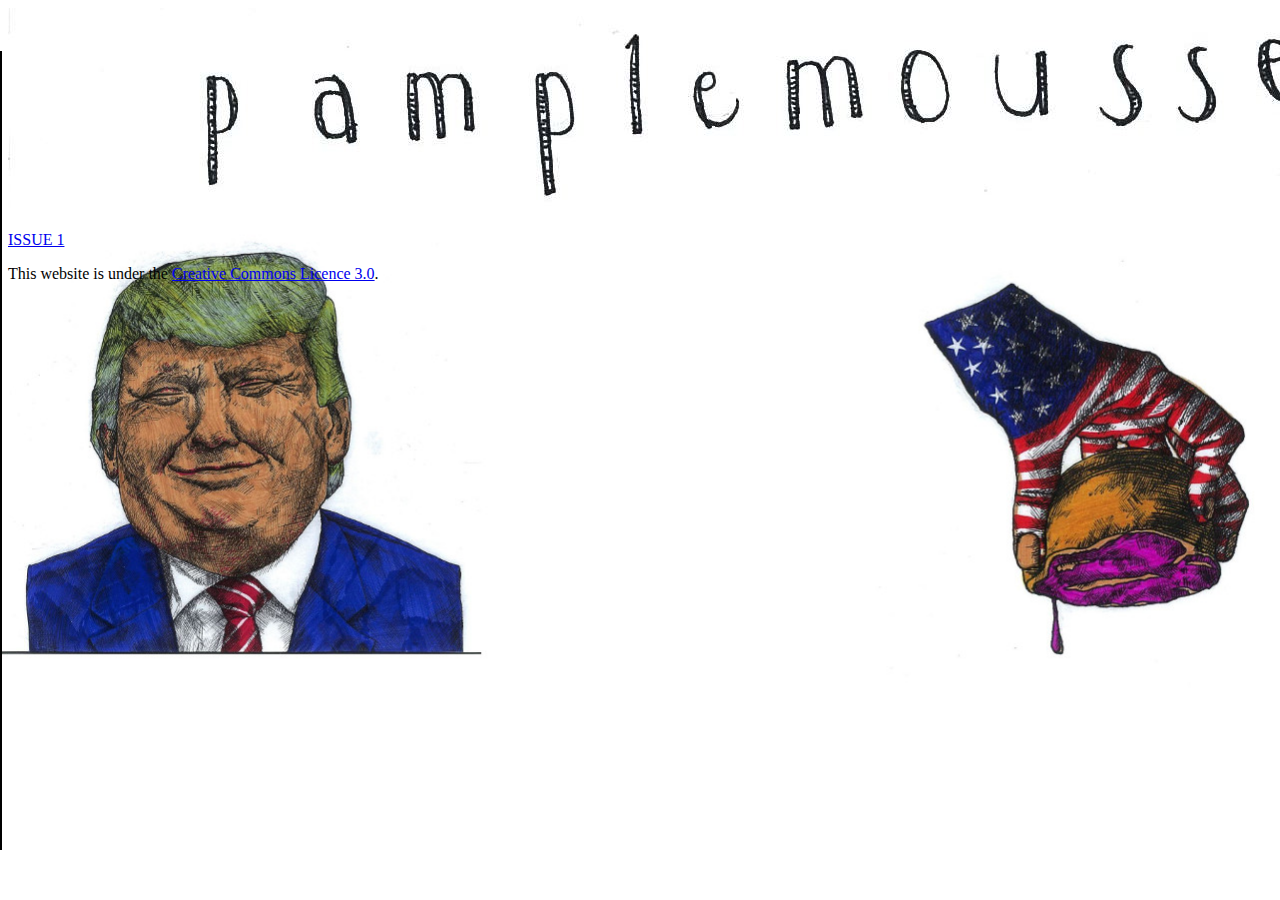
==== index.html @ 45318f33 "second commit" ====
<!DOCTYPE html>
<html>
	<head>
		<meta charset="utf-8">
		<link rel="stylesheet" type="text/css" href="Styles.css">
		<meta name="description" content="Newspaper published by Septima A french group students of Gymnázium Nad Alejí high school in Prague.">		
	</head>
	<body>
		<div class="body">
			<img class="nadpis" src="Images/text.jpg">
			<p class="main">
				<a href="issue1.html" class="link">ISSUE 1</a>
			</p>
			<p class="foot">
				This website is under the <a href="licence CC">Creative Commons Licence 3.0</a>.
			</p>
		</div>
	</body>
</html>
---- Styles.css ----
body {
	background-image: url("Images/Background.jpg");
	background-attachment: fixed;
	background-repeat: no-repeat;
	background-size: 100%;
	background-position: 50% 50%
}

.nadpis{
}
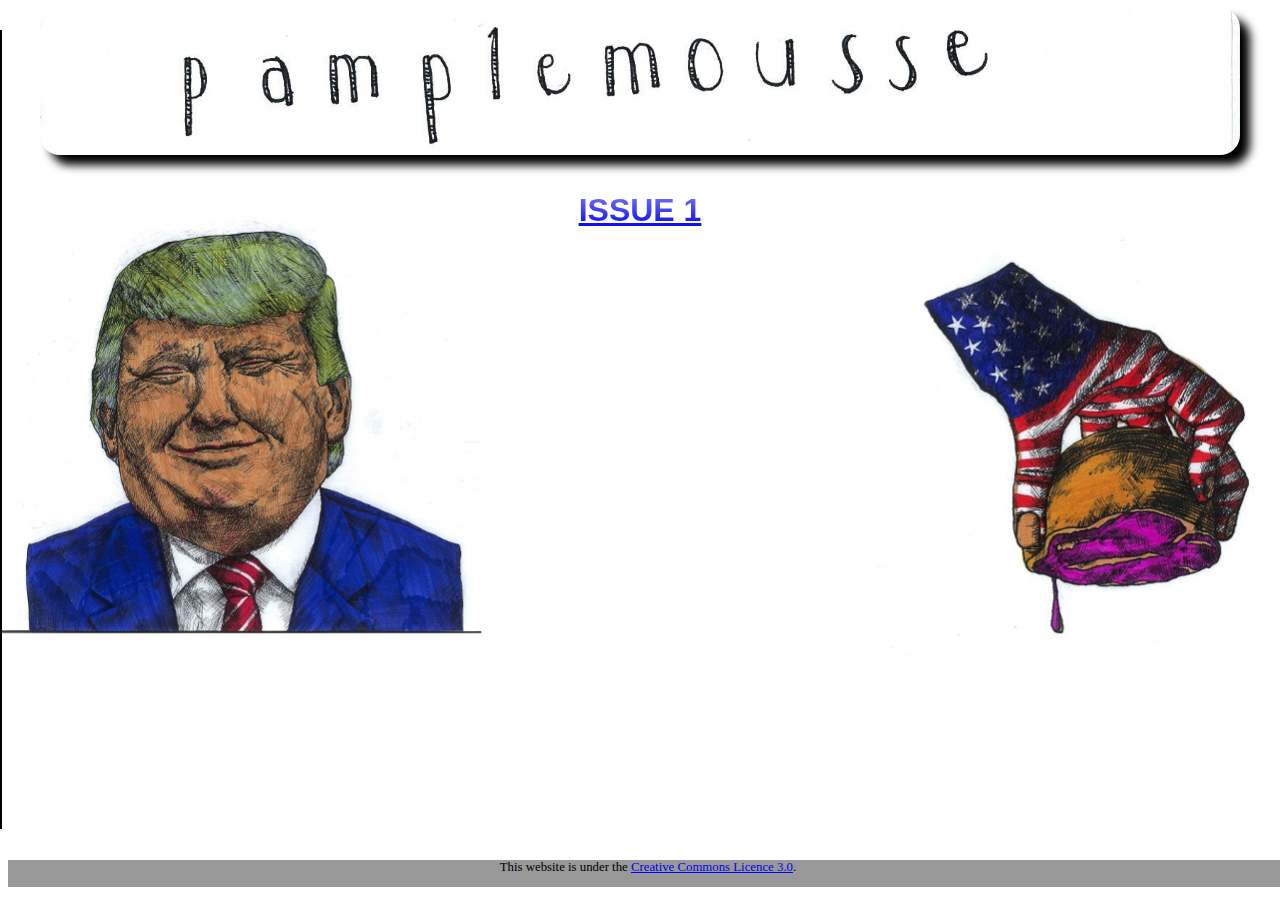
==== commit 0b2e0cd3: "pridani css" ====
--- a/index.html
+++ b/index.html
@@ -8,7 +8,9 @@
 	<body>
 		<div class="body">
 			<img class="nadpis" src="Images/text.jpg">
+			
 			<p class="main">
+				<br>
 				<a href="issue1.html" class="link">ISSUE 1</a>
 			</p>
 			<p class="foot">
--- a/Styles.css
+++ b/Styles.css
@@ -1,10 +1,57 @@
-body {
+@font-face {
+	font-family: 'JungleFeverRegular';
+	src: url('JungleFever-webfont.eot');
+	src: local('☺'), url('JungleFever-webfont.woff') format('woff'), url('JungleFever-webfont.ttf') format('truetype'), url('JungleFever-webfont.svg#webfontBlD2f3Gz') format('svg');
+	font-weight: normal;
+	font-style: normal;
+}
+
+body {	
 	background-image: url("Images/Background.jpg");
 	background-attachment: fixed;
 	background-repeat: no-repeat;
 	background-size: 100%;
-	background-position: 50% 50%
+	background-position: 50% 30%;
 }
 
-.nadpis{
-}+.nadpis {
+	background-color: white;
+	height: 100%;
+	width: 95%;
+	border: 3% dashed #21303b;
+	margin-left: auto;
+    margin-right: auto;
+    display: block;
+	-webkit-box-shadow: 10% 10% 10% #000;
+	-moz-box-shadow: 10% 10% 10% #000;
+	box-shadow: 10px 10px 10px #000;
+	-webkit-border-radius: 20%;
+	-moz-border-radius: 20%;
+	border-radius: 20px;
+}
+
+.main {
+	text-align: center;
+	font-size: 200%;
+	font-family: 'JungleFeverRegular', Helvetica, sans-serif;
+	font-weight: bold;
+	text-shadow: rgba(0, 0, 0, .2) 3% 3% 3%;
+    position: relative;
+    margin-top: 0;
+    font-family: 'Lobster', helvetica, arial;
+   	text-decoration: none;
+    -webkit-mask-image: -webkit-gradient(linear, left top, left bottom, from(rgba(0,0,0,1)), color-stop(50%, rgba(0,0,0,.5)), to(rgba(0,0,0,1)));
+    text-shadow: 0 1% 0 white;
+}
+
+.foot {
+	position: fixed;
+	text-align: center;
+	font-size: 80%;
+	vertical-align: bottom;
+   	bottom: 0%;
+   	height:3%;
+   	width:100%;
+   	background:#999;
+   	background-attachment: fixed;
+	}